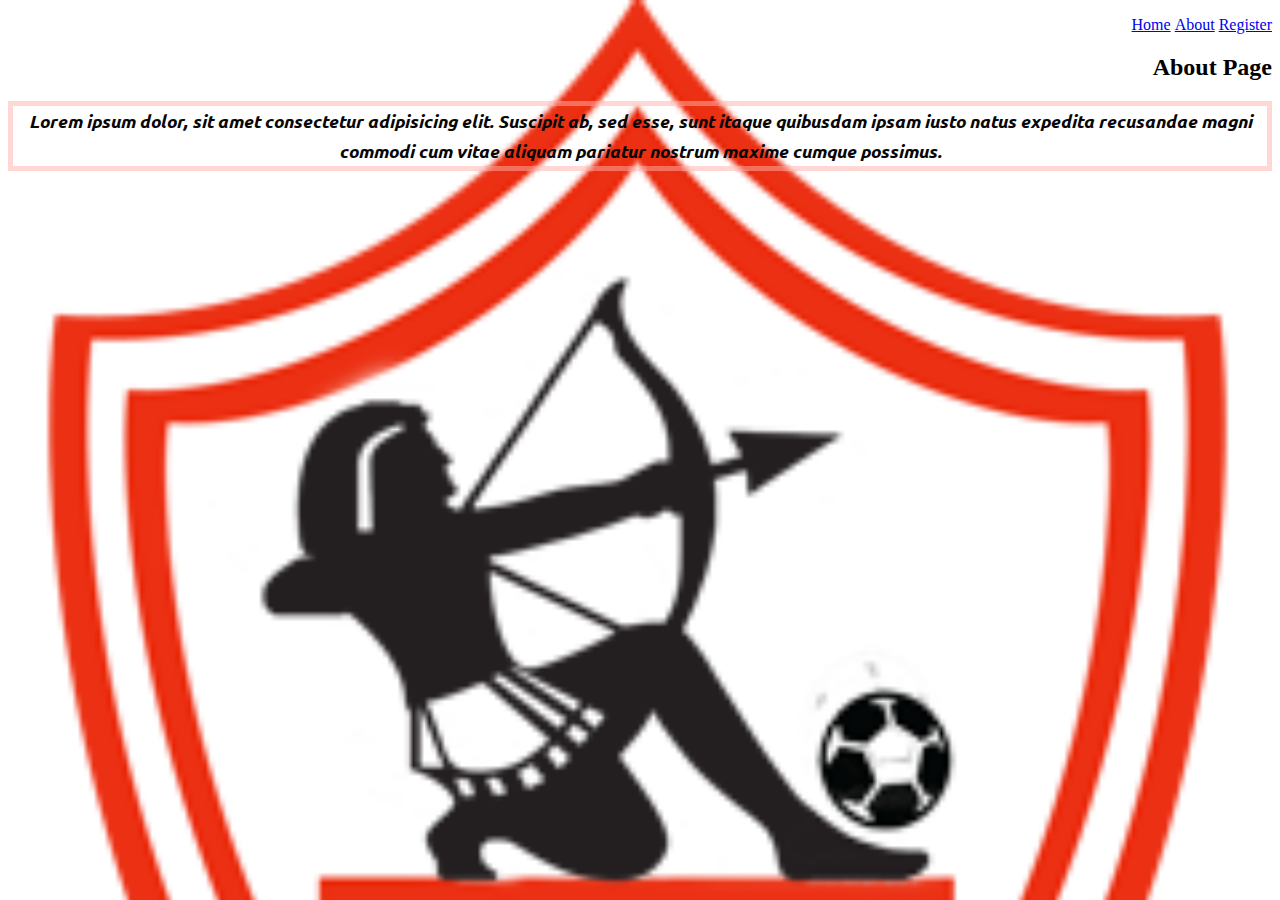
==== about.html @ dfc3e034 "adding starting project" ====
<!DOCTYPE html>
<html lang="en">

<head>
    <meta charset="UTF-8">
    <meta http-equiv="X-UA-Compatible" content="IE=edge">
    <meta name="viewport" content="width=device-width, initial-scale=1.0">
    <link rel="stylesheet" href="style.css">
    <link rel="preconnect" href="https://fonts.googleapis.com">
    <link rel="preconnect" href="https://fonts.gstatic.com" crossorigin>
    <link href="https://fonts.googleapis.com/css2?family=Ubuntu&display=swap" rel="stylesheet">
    <title>About Page</title>
</head>

<body>
    <header>
        <nav>
            <ul>
                <li><a href="index.html">Home</a></li>
                <li><a href="about.html">About<a></li>
                <li><a href="register.html">Register</a></li>
            </ul>
        </nav>
    </header>
    <section>
        <h2>About Page</h2>
        <p>Lorem ipsum dolor, sit amet consectetur adipisicing elit. Suscipit ab, sed esse, sunt itaque quibusdam ipsam iusto natus expedita recusandae magni commodi cum vitae aliquam pariatur nostrum maxime cumque possimus.</p>
    </section>
</body>

</html>
---- style.css ----
* {
    text-align: right;
}

@import url('https://fonts.googleapis.com/css2?family=Ubuntu&display=swap');

body{
    background-image: url(img/zamalek_Logo.png);
    background-size: cover;
    font-family: 'Times New Roman', Times, serif;
    font-size: 16px;
    font-weight: 300;
}


h1 div > p{
    color: rgb(8, 6, 6);
    text-align: center;
    border: 5px solid rgba(255, 176, 170, .5);
    cursor: pointer;
}

h1 p {
    text-align: center;
}
h2 + p {
    color: rgb(8, 6, 6);
    text-align: center;
    border: 5px solid rgba(255, 176, 170, .5);
    cursor: pointer;
    font-size: 18px;
}

h2 + p:hover {
    color: rgb(27, 31, 52);
    text-align: center;
    border: 8px solid rgba(42, 191, 94, 0.5);
    cursor: pointer;

}

p {
    color: slategrey;
    line-height: 30px;
    font-style: italic;
    font-weight: bold;
    font-size: 150%;
    font-family: 'Ubuntu',sans-serif, Courier, monospace;
}

li {
    list-style: none;
    display: inline-block;
}
.container{
    background-color: cadetblue;
    width: 300px;
    height: 500px;   
}
aside{
    float: right;
}

.webtext:last-child{
    border: 5px dashed rgba(15, 151, 169, 0.5);
}
.active {
    color: red;
}

#div1{
    background-color: rgba(0, 0, 225, .3);
}
#div2{
    background-color: rgba(255, 0, 0, .3);
}
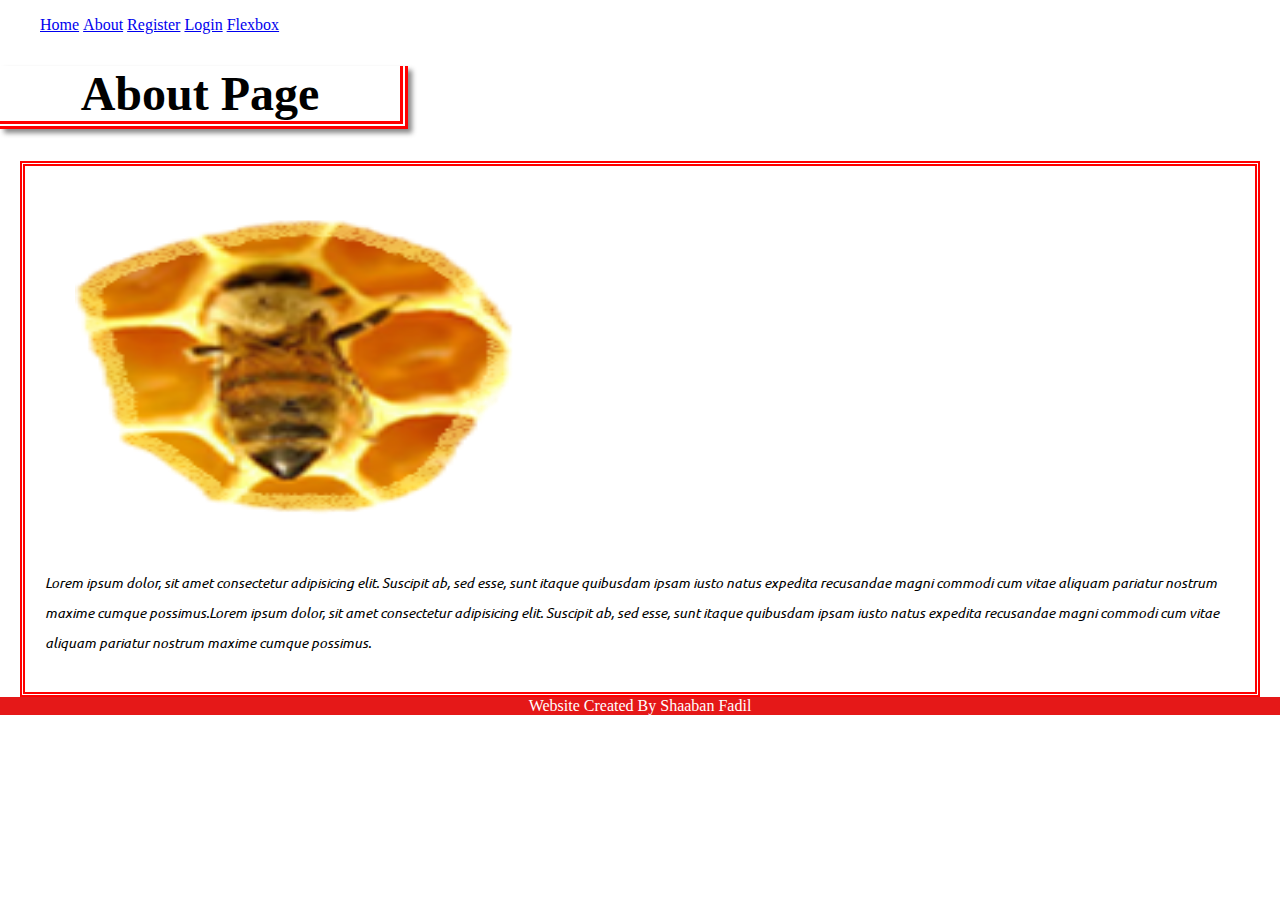
==== commit ad3423c8: "Pages Addition & CSS modifications" ====
--- a/about.html
+++ b/about.html
@@ -19,13 +19,20 @@
                 <li><a href="index.html">Home</a></li>
                 <li><a href="about.html">About<a></li>
                 <li><a href="register.html">Register</a></li>
+                <li><a href="login.html">Login</a></li>
+                <li><a href="flexbox.html">Flexbox</a></li>
             </ul>
         </nav>
     </header>
     <section>
-        <h2>About Page</h2>
-        <p>Lorem ipsum dolor, sit amet consectetur adipisicing elit. Suscipit ab, sed esse, sunt itaque quibusdam ipsam iusto natus expedita recusandae magni commodi cum vitae aliquam pariatur nostrum maxime cumque possimus.</p>
+        <h1>About Page</h1>
+        <span class="boxmodel">
+        <img src="./img/bee.png" alt="" width="200px" height="200px">
+        <p>Lorem ipsum dolor, sit amet consectetur adipisicing elit. Suscipit ab, sed esse, sunt itaque quibusdam ipsam iusto natus expedita recusandae magni commodi cum vitae aliquam pariatur nostrum maxime cumque possimus.Lorem ipsum dolor, sit amet consectetur adipisicing elit. Suscipit ab, sed esse, sunt itaque quibusdam ipsam iusto natus
+        expedita recusandae magni commodi cum vitae aliquam pariatur nostrum maxime cumque possimus.</p>
+        </span>
     </section>
+    <footer>Website Created By Shaaban Fadil</footer>
 </body>
 
 </html>--- a/style.css
+++ b/style.css
@@ -1,17 +1,35 @@
 * {
-    text-align: right;
+    /* text-align: right; */
 }
 
-@import url('https://fonts.googleapis.com/css2?family=Ubuntu&display=swap');
+/* @import url('https://fonts.googleapis.com/css2?family=Ubuntu&display=swap'); */
 
 body{
-    background-image: url(img/zamalek_Logo.png);
+    /* background-image: url(img/zamalek_Logo.png); */
     background-size: cover;
     font-family: 'Times New Roman', Times, serif;
     font-size: 16px;
-    font-weight: 300;
+    margin: 0;
+    
 }
 
+p {
+    color: #000;
+    line-height: 30px;
+    font-style: italic;
+    /* font-weight: bold; */
+    font-size: 14px;
+    font-family: 'Ubuntu', sans-serif, Courier, monospace;
+}
+h1{
+    font-family: fantasy;
+    font-size: 3em;
+    border-bottom: 8px double red;
+    border-right: 8px double red;
+    width: 400px;
+    text-align: center;
+    box-shadow: 4px 4px 5px #888888;
+}
 
 h1 div > p{
     color: rgb(8, 6, 6);
@@ -22,9 +40,14 @@
 
 h1 p {
     text-align: center;
+   
+}
+
+h2 p {
+    color: #ffff;
 }
 h2 + p {
-    color: rgb(8, 6, 6);
+    /* color: rgb(8, 6, 6); */
     text-align: center;
     border: 5px solid rgba(255, 176, 170, .5);
     cursor: pointer;
@@ -39,24 +62,22 @@
 
 }
 
-p {
-    color: slategrey;
-    line-height: 30px;
-    font-style: italic;
-    font-weight: bold;
-    font-size: 150%;
-    font-family: 'Ubuntu',sans-serif, Courier, monospace;
-}
 
 li {
     list-style: none;
     display: inline-block;
 }
-.container{
+.container {
     background-color: cadetblue;
-    width: 300px;
-    height: 500px;   
+  
 }
+
+.flexbox_container {
+     display: flex;/* important  */
+    flex-wrap: wrap;
+    justify-content: center;
+}
+
 aside{
     float: right;
 }
@@ -73,4 +94,38 @@
 }
 #div2{
     background-color: rgba(255, 0, 0, .3);
+}
+
+img {
+    width: 450px;
+    height: 300px;
+    margin: 10px;
+    transition: all 1s;
+}
+
+img:hover{
+    transform: scale(1.1);
+}
+
+ /* must add property clear:both; after a tag with float property => look img tag above */
+footer{
+    background-color: rgb(229 24 24);;
+    text-align: center;
+    color: #ffff;
+    clear: both;
+}
+
+.boxmodel{
+    border: 5px double red;
+    display: inline-block;
+    padding: 20px;
+    margin: 0px 20px;
+}
+
+span{
+    font-size: 2em;;
+}
+
+span img {
+    padding: 20px;
 }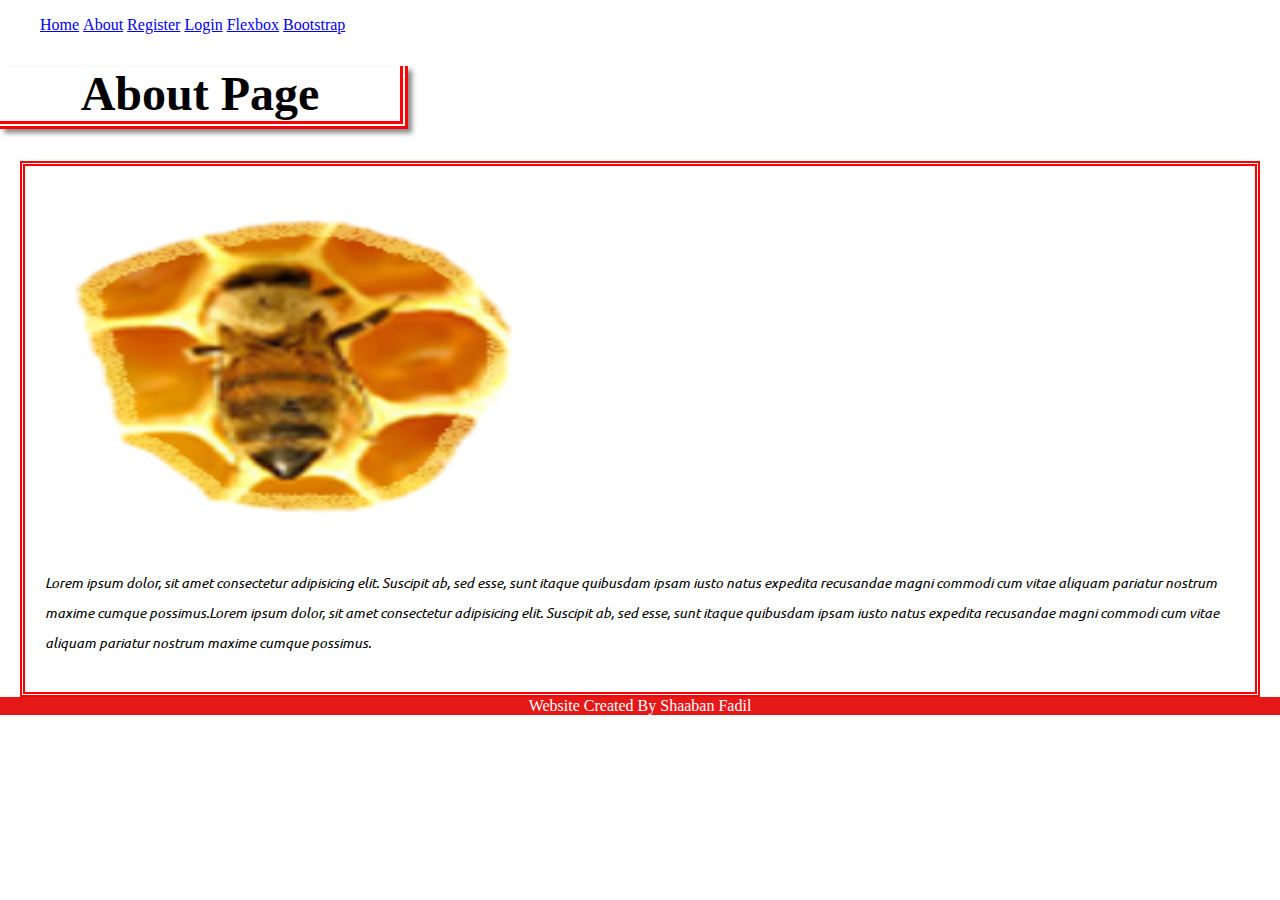
==== commit 86de5b8e: "Bootstrap" ====
--- a/about.html
+++ b/about.html
@@ -5,7 +5,7 @@
     <meta charset="UTF-8">
     <meta http-equiv="X-UA-Compatible" content="IE=edge">
     <meta name="viewport" content="width=device-width, initial-scale=1.0">
-    <link rel="stylesheet" href="style.css">
+    <link rel="stylesheet" href="css/style.css">
     <link rel="preconnect" href="https://fonts.googleapis.com">
     <link rel="preconnect" href="https://fonts.gstatic.com" crossorigin>
     <link href="https://fonts.googleapis.com/css2?family=Ubuntu&display=swap" rel="stylesheet">
@@ -21,6 +21,7 @@
                 <li><a href="register.html">Register</a></li>
                 <li><a href="login.html">Login</a></li>
                 <li><a href="flexbox.html">Flexbox</a></li>
+                <li><a href="bootstrap.html">Bootstrap</a></li>
             </ul>
         </nav>
     </header>
--- a/css/style.css
+++ b/css/style.css
@@ -0,0 +1,131 @@
+* {
+    /* text-align: right; */
+}
+
+@import url('https://fonts.googleapis.com/css2?family=Ubuntu&display=swap');
+
+body{
+    /* background-image: url(img/zamalek_Logo.png); */
+    background-size: cover;
+    font-family: 'Times New Roman', Times, serif;
+    font-size: 16px;
+    margin: 0;
+    
+}
+
+p {
+    color: #000;
+    line-height: 30px;
+    font-style: italic;
+    /* font-weight: bold; */
+    font-size: 14px;
+    font-family: 'Ubuntu', sans-serif, Courier, monospace;
+}
+h1{
+    font-family: fantasy;
+    font-size: 3em;
+    border-bottom: 8px double red;
+    border-right: 8px double red;
+    width: 400px;
+    text-align: center;
+    box-shadow: 4px 4px 5px #888888;
+}
+
+h1 div > p{
+    color: rgb(8, 6, 6);
+    text-align: center;
+    border: 5px solid rgba(255, 176, 170, .5);
+    cursor: pointer;
+}
+
+h1 p {
+    text-align: center;
+   
+}
+
+h2 p {
+    color: #ffff;
+}
+h2 + p {
+    /* color: rgb(8, 6, 6); */
+    text-align: center;
+    border: 5px solid rgba(255, 176, 170, .5);
+    cursor: pointer;
+    font-size: 18px;
+}
+
+h2 + p:hover {
+    color: rgb(27, 31, 52);
+    text-align: center;
+    border: 8px solid rgba(42, 191, 94, 0.5);
+    cursor: pointer;
+
+}
+
+
+li {
+    list-style: none;
+    display: inline-block;
+}
+.container {
+    background-color: cadetblue;
+  
+}
+
+.flexbox_container {
+     display: flex;/* important  */
+    flex-wrap: wrap;
+    justify-content: center;
+}
+
+aside{
+    float: right;
+}
+
+.webtext:last-child{
+    border: 5px dashed rgba(15, 151, 169, 0.5);
+}
+.active {
+    color: red;
+}
+
+#div1{
+    background-color: rgba(0, 0, 225, .3);
+}
+#div2{
+    background-color: rgba(255, 0, 0, .3);
+}
+
+img {
+    width: 450px;
+    height: 300px;
+    margin: 10px;
+    transition: all 1s;
+}
+
+img:hover{
+    transform: scale(1.1);
+}
+
+ /* must add property clear:both; after a tag with float property => look img tag above */
+footer{
+    background-color: rgb(229 24 24);;
+    text-align: center;
+    color: #ffff;
+    clear: both;
+}
+
+.boxmodel{
+    border: 5px double red;
+    display: inline-block;
+    padding: 20px;
+    margin: 0px 20px;
+}
+
+span{
+    font-size: 2em;;
+}
+
+span img {
+    padding: 20px;
+}